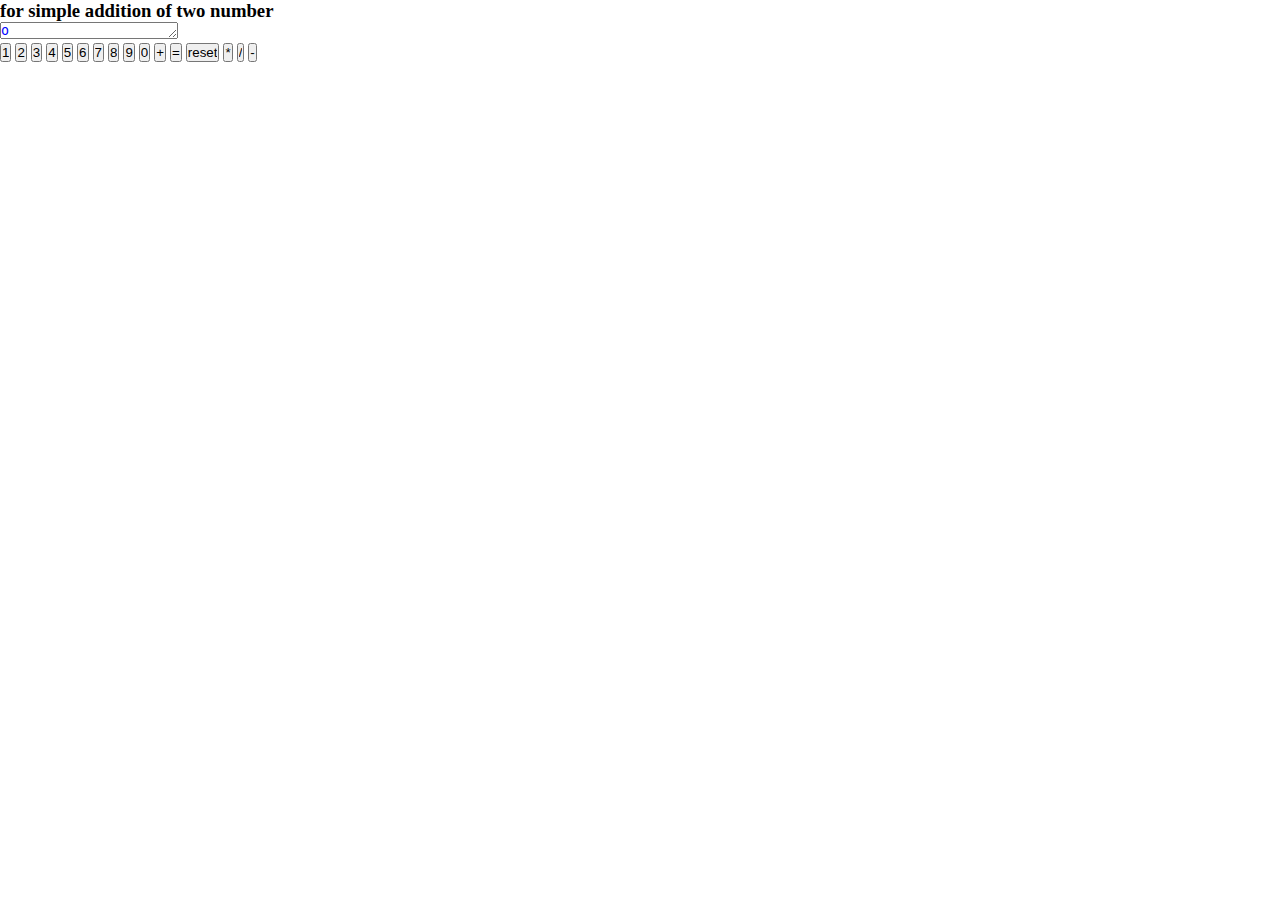
==== index.html @ 37fd3256 "first project a simple calculator" ====
<!DOCTYPE html>
<html lang="en">

<head>
    <meta charset="UTF-8">
    <meta name="viewport" content="width=device-width, initial-scale=1.0">
    <title>Document</title>
    <link rel="stylesheet" href="style.css">
</head>

<body>
    <h3>for simple addition of two number </h3>
    <div id="outputscreen">
        <textarea name="outputscreen" id="output" rows="1" onclick="">o</textarea>
    </div>
    <div >
        <input type="button" value="1" id="1" onclick="input_value(this.value)">
        <input type="button" value="2" id="2" onclick="input_value(this.value)">
        <input type="button" value="3" id ="3" onclick="input_value(this.value)">
        <input type="button" value="4" id="4"  onclick="input_value(this.value)">
        <input type="button" value="5" id="5"  onclick="input_value(this.value)">
        <input type="button" value="6" id="6" onclick="input_value(this.value)">
        <input type="button" value="7" id="7" onclick="input_value(this.value)">
        <input type="button" value="8" id="8" onclick="input_value(this.value)">
        <input type="button" value="9" id="9" onclick="input_value(this.value)">
        <input type="button" value="0" id="0" onclick="input_value(this.value)">
        <input type="button" value="+"  id  ="sum" onclick="operator(this.value)">
        <input type="button" value="="  id="equals">
        <input type="button" value="reset" id="reset">
        <input type="button" value="*" id="multiply" onclick="operator(this.value)">
        <input type="button" value="/" id="divide" onclick="operator(this.value)">
        <input type="button" value="-" id="minus" onclick="operator(this.value)">

    </div>
    
    <script src="script.js"></script>
</body>

</html>
---- style.css ----
*{
    margin: 0px;
    padding: 0px;
}
#output{
  color: blue;    

}
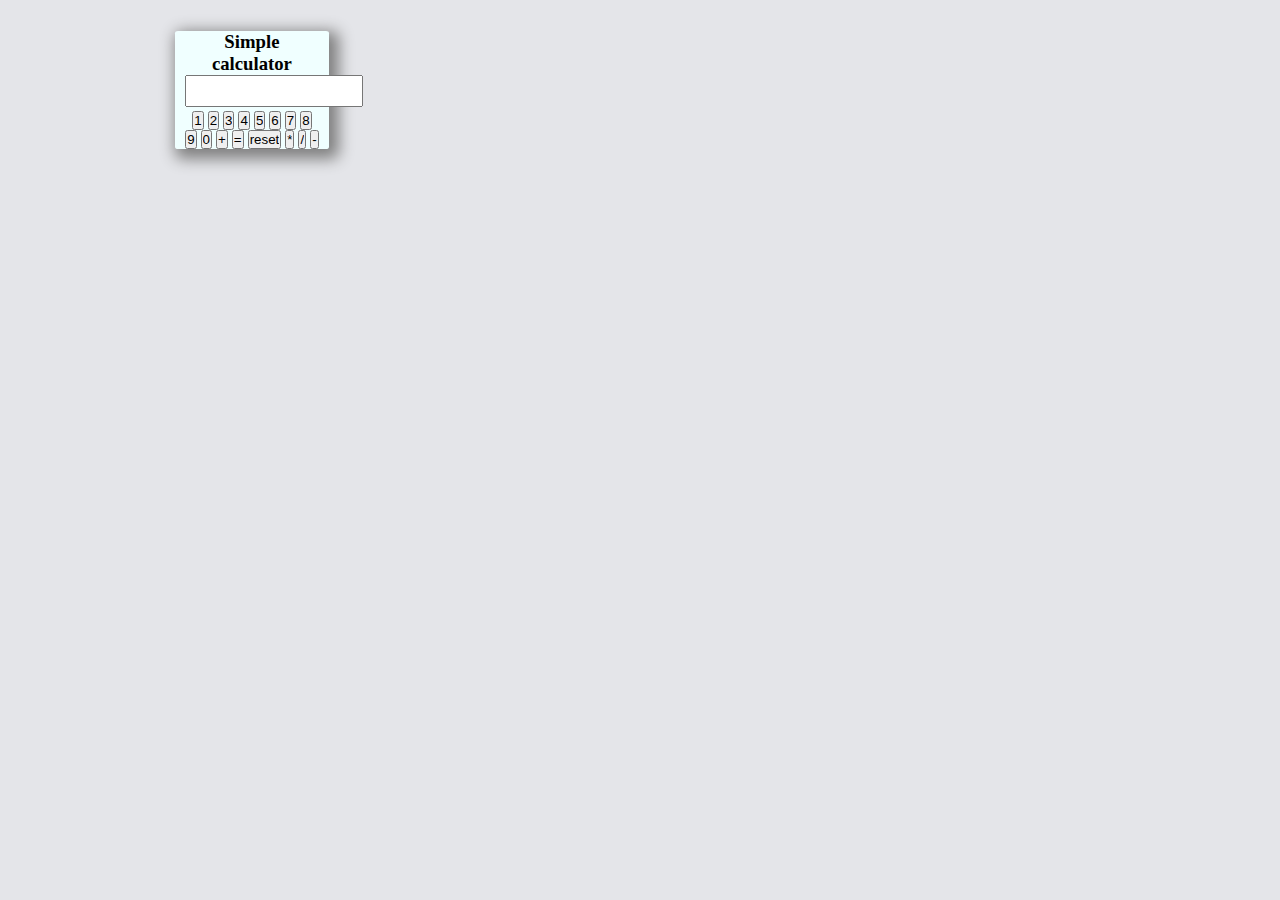
==== commit 7912e904: "new file added" ====
--- a/index.html
+++ b/index.html
@@ -9,11 +9,12 @@
 </head>
 
 <body>
-    <h3>for simple addition of two number </h3>
+    <div class ="calculator">
+    <h3>Simple calculator </h3>
     <div id="outputscreen">
-        <textarea name="outputscreen" id="output" rows="1" onclick="">o</textarea>
+        <textarea name="outputscreen" id="output"  ></textarea>
     </div>
-    <div >
+    <div class = "keypad">
         <input type="button" value="1" id="1" onclick="input_value(this.value)">
         <input type="button" value="2" id="2" onclick="input_value(this.value)">
         <input type="button" value="3" id ="3" onclick="input_value(this.value)">
@@ -32,6 +33,7 @@
         <input type="button" value="-" id="minus" onclick="operator(this.value)">
 
     </div>
+</div>
     
     <script src="script.js"></script>
 </body>
--- a/style.css
+++ b/style.css
@@ -2,7 +2,24 @@
     margin: 0px;
     padding: 0px;
 }
-#output{
+body{
+ background-color:#c8c9d37d;
+  padding:21px 0px 0px 165px;
+}
+div>textarea{
   color: blue;    
+  text-align: right;
+  resize: none;
+  display: inline;
+}
+.calculator{
 
-}+  display:inline-block;
+  text-align: center;
+  background-color: azure;
+  margin: 10px;
+  padding: 0px 10px 0px;
+  width  : 12%;
+  box-shadow: 5px 5px 15px 5px grey;
+  border-radius: 2%;
+}
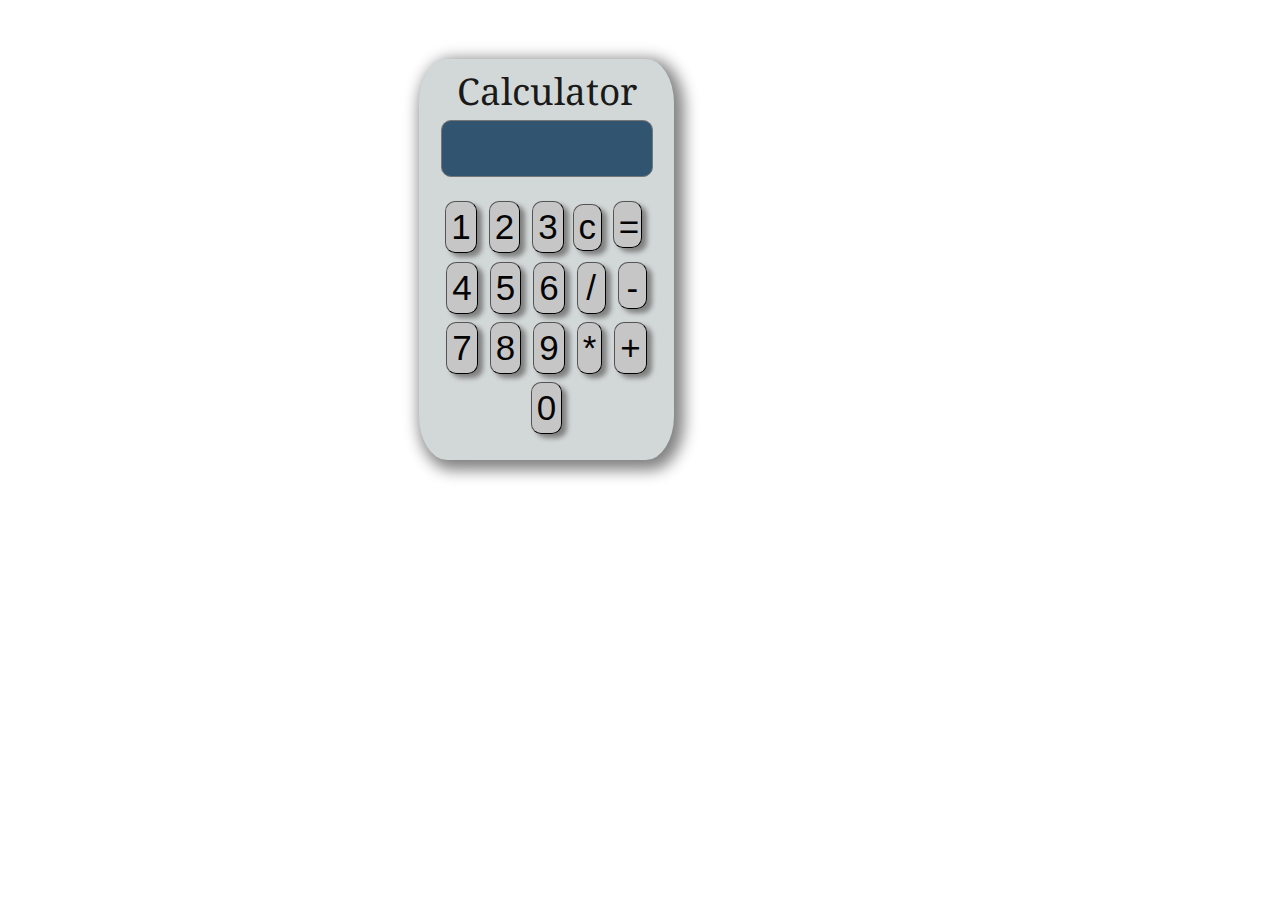
==== commit d11f8923: "add the style" ====
--- a/index.html
+++ b/index.html
@@ -6,11 +6,14 @@
     <meta name="viewport" content="width=device-width, initial-scale=1.0">
     <title>Document</title>
     <link rel="stylesheet" href="style.css">
+    <link rel="preconnect" href="https://fonts.googleapis.com">
+<link rel="preconnect" href="https://fonts.gstatic.com" crossorigin>
+<link href="https://fonts.googleapis.com/css2?family=Noto+Serif+Oriya:wght@400..700&family=Playfair+Display:ital,wght@0,400..900;1,400..900&display=swap" rel="stylesheet">
 </head>
 
 <body>
     <div class ="calculator">
-    <h3>Simple calculator </h3>
+    <h2>Calculator </h2>
     <div id="outputscreen">
         <textarea name="outputscreen" id="output"  ></textarea>
     </div>
@@ -18,19 +21,19 @@
         <input type="button" value="1" id="1" onclick="input_value(this.value)">
         <input type="button" value="2" id="2" onclick="input_value(this.value)">
         <input type="button" value="3" id ="3" onclick="input_value(this.value)">
+        <input type="button" value="c" id="reset">
+        <input type="button" value="=" class = "move" id="equals">
         <input type="button" value="4" id="4"  onclick="input_value(this.value)">
         <input type="button" value="5" id="5"  onclick="input_value(this.value)">
         <input type="button" value="6" id="6" onclick="input_value(this.value)">
-        <input type="button" value="7" id="7" onclick="input_value(this.value)">
-        <input type="button" value="8" id="8" onclick="input_value(this.value)">
-        <input type="button" value="9" id="9" onclick="input_value(this.value)">
-        <input type="button" value="0" id="0" onclick="input_value(this.value)">
-        <input type="button" value="+"  id  ="sum" onclick="operator(this.value)">
-        <input type="button" value="="  id="equals">
-        <input type="button" value="reset" id="reset">
-        <input type="button" value="*" id="multiply" onclick="operator(this.value)">
         <input type="button" value="/" id="divide" onclick="operator(this.value)">
         <input type="button" value="-" id="minus" onclick="operator(this.value)">
+        <input type="button" value="7" id="7" class = "move" onclick="input_value(this.value)">
+        <input type="button" value="8" id="8" class = "move" onclick="input_value(this.value)">
+        <input type="button" value="9" id="9" class = "move" onclick="input_value(this.value)">
+        <input type="button" value="*" id="multiply" class = "move" onclick="operator(this.value)">
+        <input type="button" value="+"  id  ="sum"  onclick="operator(this.value)">
+        <input type="button" value="0" id="zero" class = "move" onclick="input_value(this.value)">
 
     </div>
 </div>
--- a/style.css
+++ b/style.css
@@ -2,24 +2,102 @@
     margin: 0px;
     padding: 0px;
 }
+
+ 
+h2 {
+  margin-top: 5px;
+  margin-bottom: 1px;
+  font-size: 37px;
+  color: #000000e0;
+ font-family: "Noto Serif Oriya", serif;
+  line-height: 1.2;
+  font-optical-sizing: auto;
+  font-weight: 30;
+  font-style: normal;
+
+}
 body{
- background-color:#c8c9d37d;
-  padding:21px 0px 0px 165px;
+ background-color:#ffffff;
+  padding:49px 0px 0px 409px;
 }
 div>textarea{
-  color: blue;    
+  color: #ffffff;   
+  background-color: #1d4463e3; 
   text-align: right;
+  display: inline;
   resize: none;
-  display: inline;
+  height :55px;
+  width: 210px;
+  font-size: 40px;
+  border-radius: 10px;
+}
+.keypad{
+  padding: 10px;
 }
 .calculator{
 
   display:inline-block;
   text-align: center;
-  background-color: azure;
+  background-color: #d2d7d7;
   margin: 10px;
-  padding: 0px 10px 0px;
-  width  : 12%;
+  padding: 11px 10px 0px;
+  width  : 235px;
+  height : 390px;
   box-shadow: 5px 5px 15px 5px grey;
-  border-radius: 2%;
+  border-radius: 11%;
 }
+
+input{
+color: #040404;  
+background-color: #b7adad63;
+box-shadow:5px 4px 5px 0px grey;
+border-width: 1px;
+font-size: 35px;
+padding: 5px;
+margin: 4px;
+border-radius: 10px;
+}
+
+#reset{
+  margin: -1px;
+  padding: 2px;
+  /* width: 81px;
+  height: 49px; */
+  /* position: relative;
+  top: 10px; 
+  bottom: 5px;
+  left: 5px;
+  right:5px; */
+}
+#minus{
+  width: 29px;
+  height: 47px;
+  text-align: center;
+}
+#equals{
+  width: 29px;
+  height: 47px;
+  position: relative;
+  top: 0px;
+  margin: 10px;
+}
+#divide{
+  width: 29px;
+  
+}
+/* #sum{
+  position: relative;
+  bottom: -3px;
+  width: 50px;
+  height: 50px;
+  margin: 0;
+  
+} */
+
+
+#reset{
+  width: 29px;
+  height: 47px;
+  position: relative;
+  left: 2px;
+}